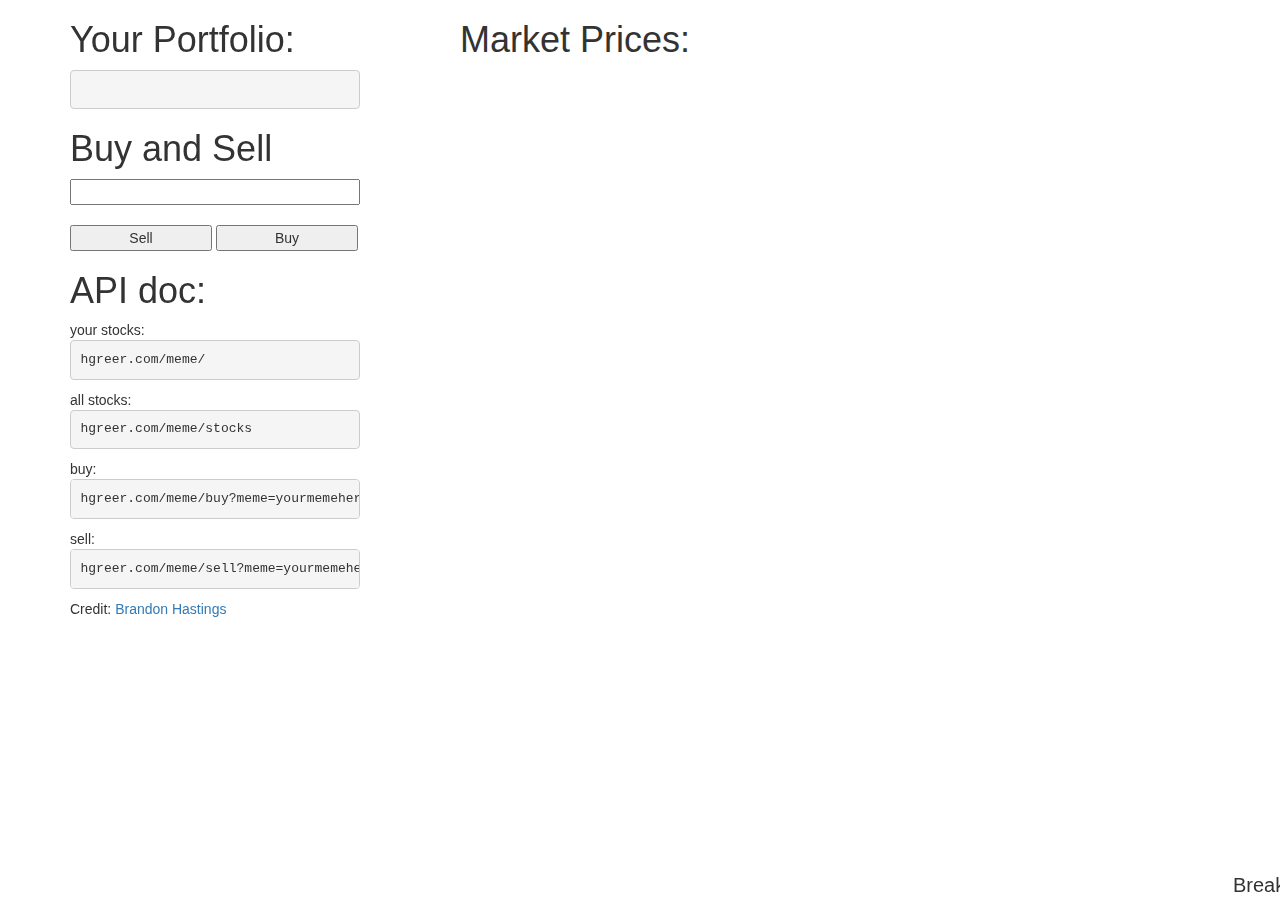
==== index.html @ 8ff19ba4 "Fix column issues" ====
<html>
 <head>
     <script src="https://ajax.googleapis.com/ajax/libs/jquery/3.1.1/jquery.min.js"></script>
     <script src="js/index.js"></script>
     <link href="https://maxcdn.bootstrapcdn.com/bootstrap/3.3.7/css/bootstrap.min.css" rel="stylesheet" integrity="sha384-BVYiiSIFeK1dGmJRAkycuHAHRg32OmUcww7on3RYdg4Va+PmSTsz/K68vbdEjh4u" crossorigin="anonymous">
     <link rel="stylesheet" href="index.css">
</head> 
<body>

    <div class="container no-gutters">
        <div class="row">
            <div class="col-sm-3 fixed">
                <div id="portfolio">
                    <h1> Your Portfolio: </h1>
                    <pre id="jsonP">
                    </pre>
                </div>

                <div id='buysell'>
                    <h1> Buy and Sell </h1>
                    <input class="buysell" type='text' name='meme' id='meme'>
                    <br><br>
                    <button class="buysell" onclick="sell()" width="50%"> Sell </button>
                    <button class="buysell" onclick="buy()"> Buy </button>
                </div>

                <h1>API doc:</h1> 
                your stocks:
                <pre>hgreer.com/meme/</pre>
                all stocks:
                <pre>hgreer.com/meme/stocks</pre>
                buy:
                <pre>hgreer.com/meme/buy?meme=yourmemehere</pre>
                sell:
                <pre>hgreer.com/meme/sell?meme=yourmemehere</pre>
                
                Credit: <a href="http://subdavis.com">Brandon</a> 
                        <a href="http://hgreer.com">Hastings</a>
            </div>
            <div class="col-sm-8 col-sm-offset-4">
                <div id="market">
                    <h1> Market Prices: </h1> 
                    <div id="jsonM">
                    </div>
                </div>
            </div>
        </div>
    </div>
    <div class="footer">
        <marquee behavior="scroll" direction="left">Breaking news.  Memes trading at record highs.  Software developers for new meme trading platform recorded coding while high.</marquee>
    </div>
</body>
</html>
---- index.css ----
table {
    border-collapse: collapse;
    width: 100%;
}
td {
    width: 50%;
}
td.economy{
    padding: 1px 0px;
    font-family: "Courier New";
    font-weight: 600;
}

table, th, td {
    /*border-bottom: 1px solid black;*/
    white-space: nowrap;
}

button.buysell {
    display: inline-block;
    width: 49%;
}

input.buysell {
    width: 100%;
}

.footer {
    background: white;
    position: fixed;
    bottom: 0px;
    width: 100%;
    font-size: 20px;
}

@media (min-width:0px){
    .fixed {
        position: relative;
    }
}
@media (min-width:768px){
    .fixed {
        position: fixed;
    }
}
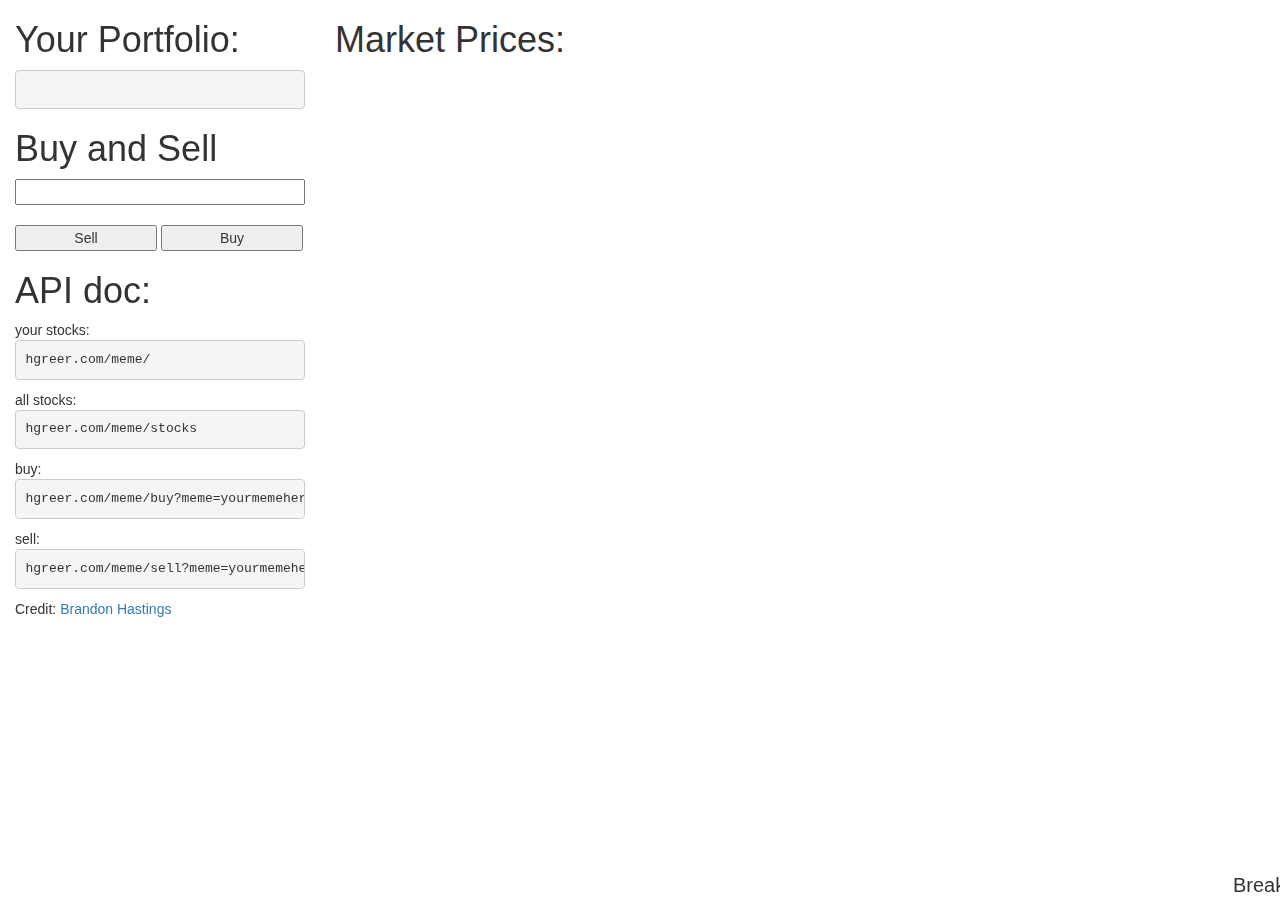
==== commit 9e6d7fe0: "Do it better" ====
--- a/index.html
+++ b/index.html
@@ -7,7 +7,7 @@
 </head> 
 <body>
 
-    <div class="container no-gutters">
+    <div class="container-fluid no-gutters">
         <div class="row">
             <div class="col-sm-3 fixed">
                 <div id="portfolio">
@@ -16,14 +16,13 @@
                     </pre>
                 </div>
 
-                <div id='buysell'>
+                <div class='buysellbox'>
                     <h1> Buy and Sell </h1>
                     <input class="buysell" type='text' name='meme' id='meme'>
                     <br><br>
                     <button class="buysell" onclick="sell()" width="50%"> Sell </button>
                     <button class="buysell" onclick="buy()"> Buy </button>
                 </div>
-
                 <h1>API doc:</h1> 
                 your stocks:
                 <pre>hgreer.com/meme/</pre>
@@ -37,7 +36,7 @@
                 Credit: <a href="http://subdavis.com">Brandon</a> 
                         <a href="http://hgreer.com">Hastings</a>
             </div>
-            <div class="col-sm-8 col-sm-offset-4">
+            <div class="col-sm-9">
                 <div id="market">
                     <h1> Market Prices: </h1> 
                     <div id="jsonM">
--- a/index.css
+++ b/index.css
@@ -8,7 +8,8 @@
 td.economy{
     padding: 1px 0px;
     font-family: "Courier New";
-    font-weight: 600;
+    font-weight: 500;
+    min-width: 50px;
 }
 
 table, th, td {
@@ -32,14 +33,21 @@
     width: 100%;
     font-size: 20px;
 }
+.fixed {
+/*    overflow-y: visible;
+    height: 100%;*/
+}
+#market {
+    /*overflow-x: auto;*/
+}
 
 @media (min-width:0px){
     .fixed {
         position: relative;
     }
 }
-@media (min-width:768px){
+/*@media (min-width:768px){
     .fixed {
         position: fixed;
     }
-}+}*/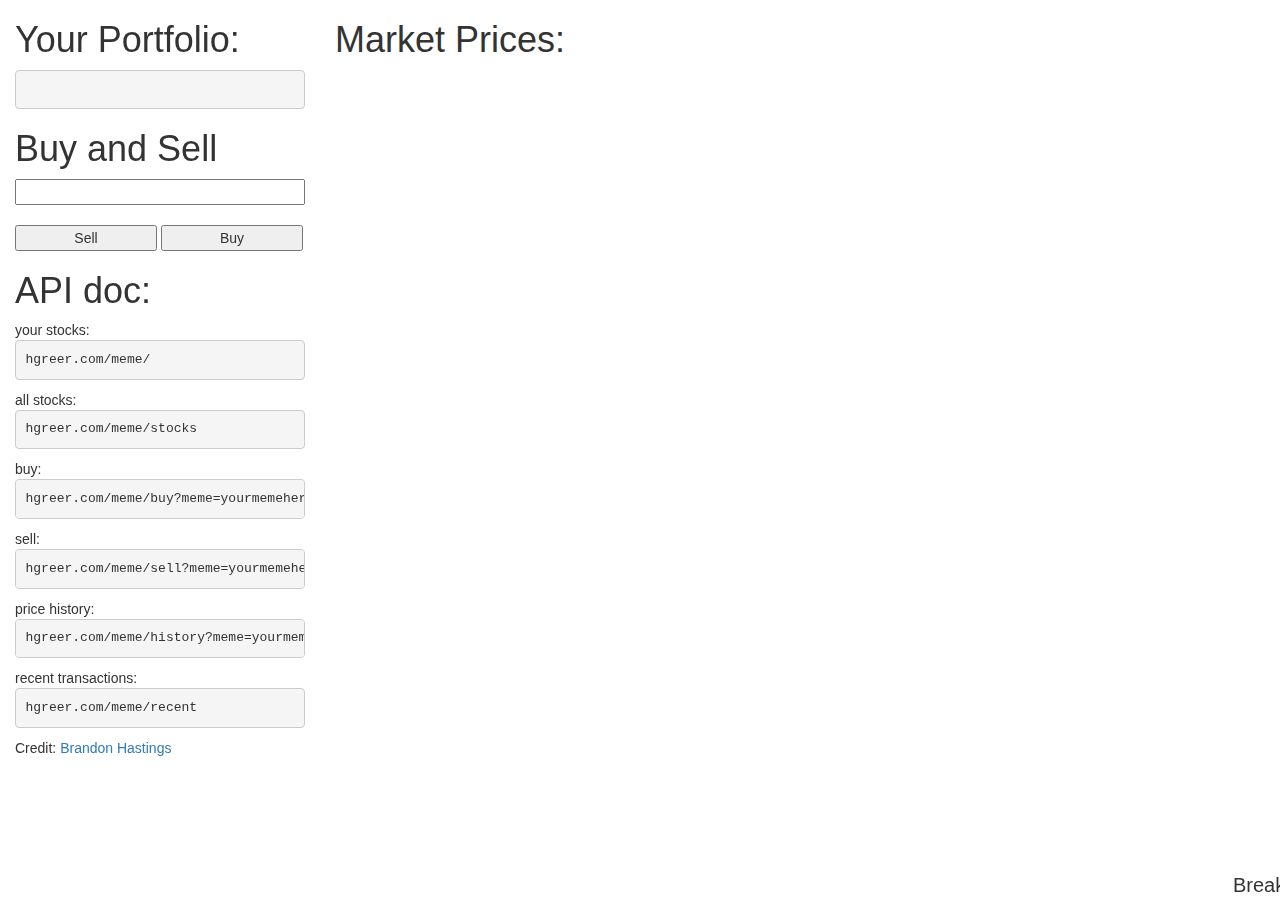
==== commit 70516dda: "api docs" ====
--- a/index.html
+++ b/index.html
@@ -32,7 +32,10 @@
                 <pre>hgreer.com/meme/buy?meme=yourmemehere</pre>
                 sell:
                 <pre>hgreer.com/meme/sell?meme=yourmemehere</pre>
-                
+                price history:
+		<pre>hgreer.com/meme/history?meme=yourmemehere</pre>
+		recent transactions:
+		<pre>hgreer.com/meme/recent</pre>
                 Credit: <a href="http://subdavis.com">Brandon</a> 
                         <a href="http://hgreer.com">Hastings</a>
             </div>
--- a/index.css
+++ b/index.css
@@ -4,6 +4,7 @@
 }
 td {
     width: 50%;
+    cursor: pointer; 
 }
 td.economy{
     padding: 1px 0px;
@@ -33,6 +34,8 @@
     width: 100%;
     font-size: 20px;
 }
+
+
 .fixed {
 /*    overflow-y: visible;
     height: 100%;*/
@@ -50,4 +53,5 @@
     .fixed {
         position: fixed;
     }
-}*/+}*/
+
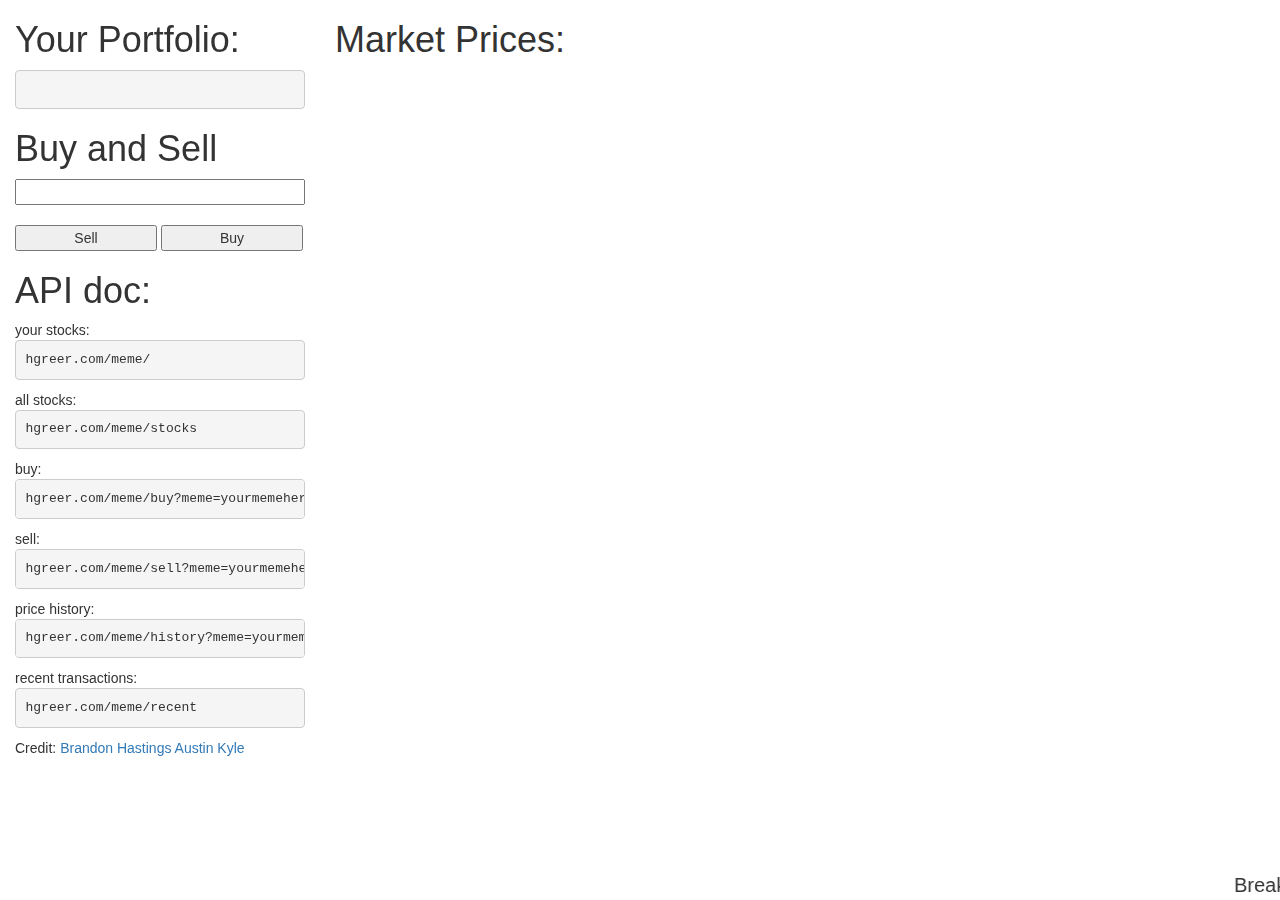
==== commit 3ece85d9: "Add visualizer from https://github.com/kylefeng28/MemeEconomyVisualizer" ====
--- a/index.html
+++ b/index.html
@@ -37,7 +37,9 @@
 		recent transactions:
 		<pre>hgreer.com/meme/recent</pre>
                 Credit: <a href="http://subdavis.com">Brandon</a> 
-                        <a href="http://hgreer.com">Hastings</a>
+                        <a href="http://hgreer.com">Hastings</a> 
+                        <a href="https://github.com/dafondo">Austin</a> 
+                        <a href="https://kylefeng28.github.io/">Kyle</a> 
             </div>
             <div class="col-sm-9">
                 <div id="market">
@@ -51,5 +53,23 @@
     <div class="footer">
         <marquee behavior="scroll" direction="left">Breaking news.  Memes trading at record highs.  Software developers for new meme trading platform recorded coding while high.</marquee>
     </div>
+    <script>
+      window.fbAsyncInit = function() {
+        FB.init({
+          appId      : 'your-app-id',
+          xfbml      : true,
+          version    : 'v2.8'
+        });
+        FB.AppEvents.logPageView();
+      };
+
+      (function(d, s, id){
+         var js, fjs = d.getElementsByTagName(s)[0];
+         if (d.getElementById(id)) {return;}
+         js = d.createElement(s); js.id = id;
+         js.src = "//connect.facebook.net/en_US/sdk.js";
+         fjs.parentNode.insertBefore(js, fjs);
+       }(document, 'script', 'facebook-jssdk'));
+    </script>
 </body>
 </html>
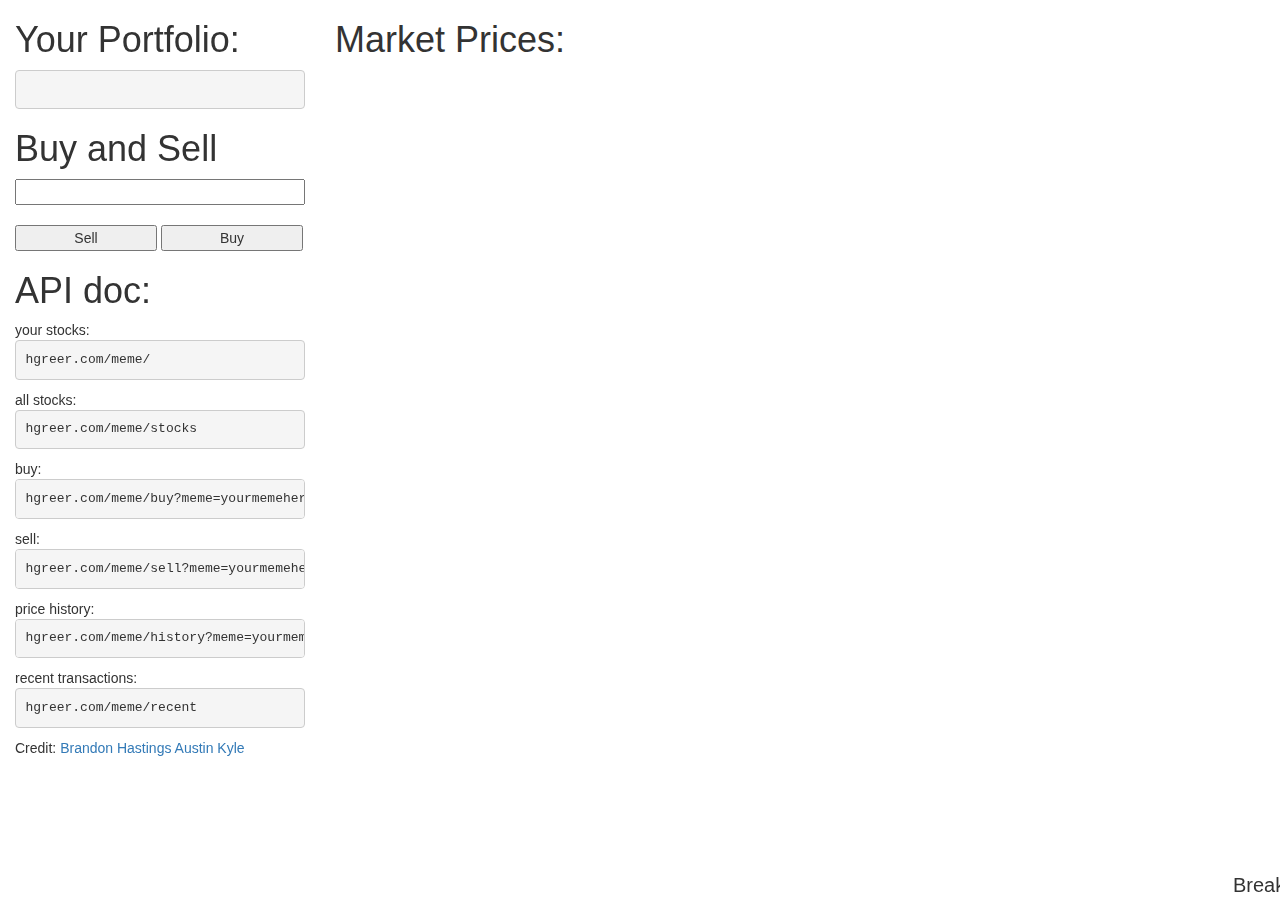
==== commit 42ea1ea7: "Merge branch 'master' of github.com:quadmasterxlii/memeclient" ====
--- a/index.html
+++ b/index.html
@@ -67,7 +67,7 @@
          var js, fjs = d.getElementsByTagName(s)[0];
          if (d.getElementById(id)) {return;}
          js = d.createElement(s); js.id = id;
-         js.src = "//connect.facebook.net/en_US/sdk.js";
+         js.src = "https://connect.facebook.net/en_US/all.js";
          fjs.parentNode.insertBefore(js, fjs);
        }(document, 'script', 'facebook-jssdk'));
     </script>
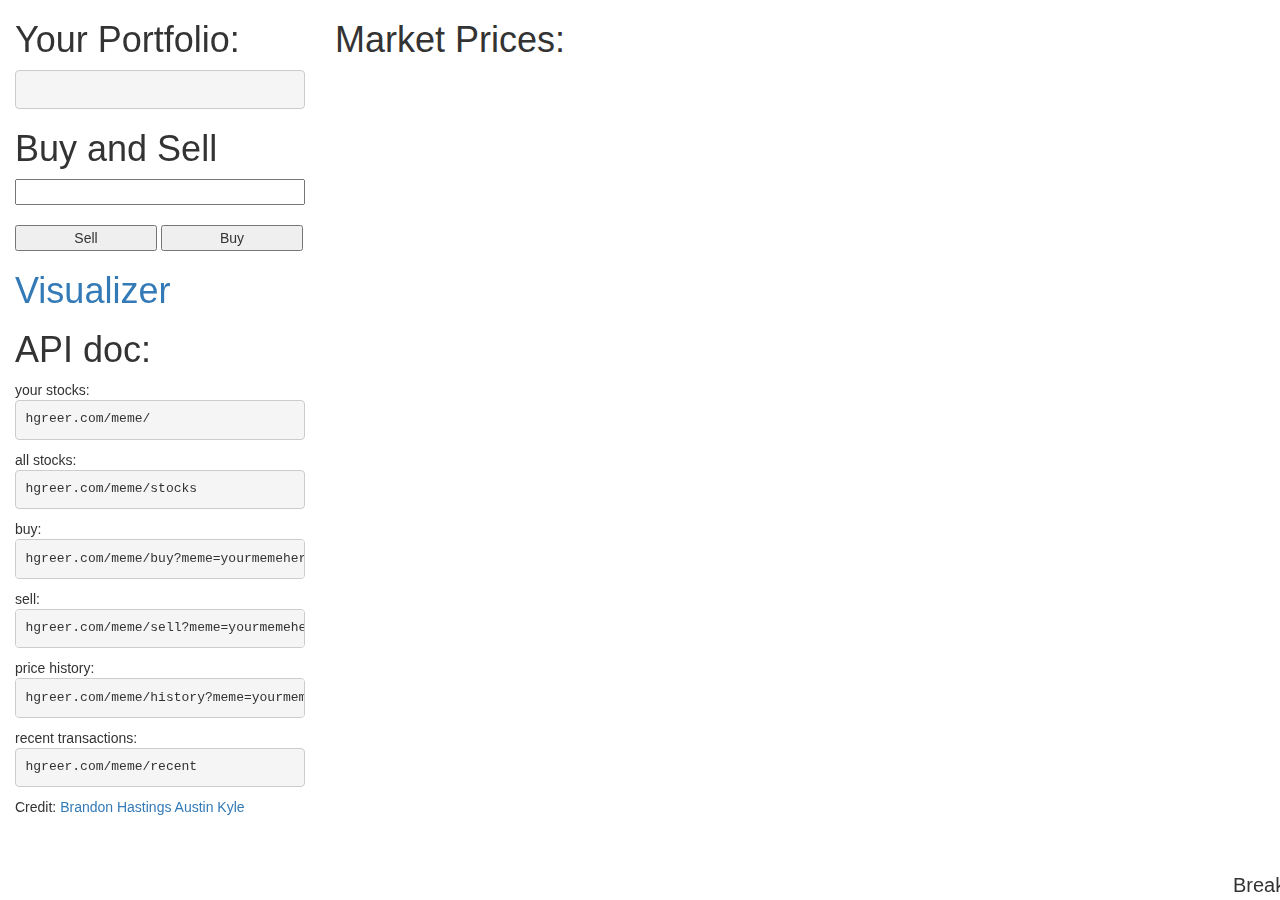
==== commit fc94c6d8: "Add link to visualizer, full screen" ====
--- a/index.html
+++ b/index.html
@@ -23,6 +23,9 @@
                     <button class="buysell" onclick="sell()" width="50%"> Sell </button>
                     <button class="buysell" onclick="buy()"> Buy </button>
                 </div>
+
+				<h1><a href="visualizer">Visualizer</a></h1>
+
                 <h1>API doc:</h1> 
                 your stocks:
                 <pre>hgreer.com/meme/</pre>
@@ -67,7 +70,7 @@
          var js, fjs = d.getElementsByTagName(s)[0];
          if (d.getElementById(id)) {return;}
          js = d.createElement(s); js.id = id;
-         js.src = "https://connect.facebook.net/en_US/all.js";
+         js.src = "//connect.facebook.net/en_US/sdk.js";
          fjs.parentNode.insertBefore(js, fjs);
        }(document, 'script', 'facebook-jssdk'));
     </script>
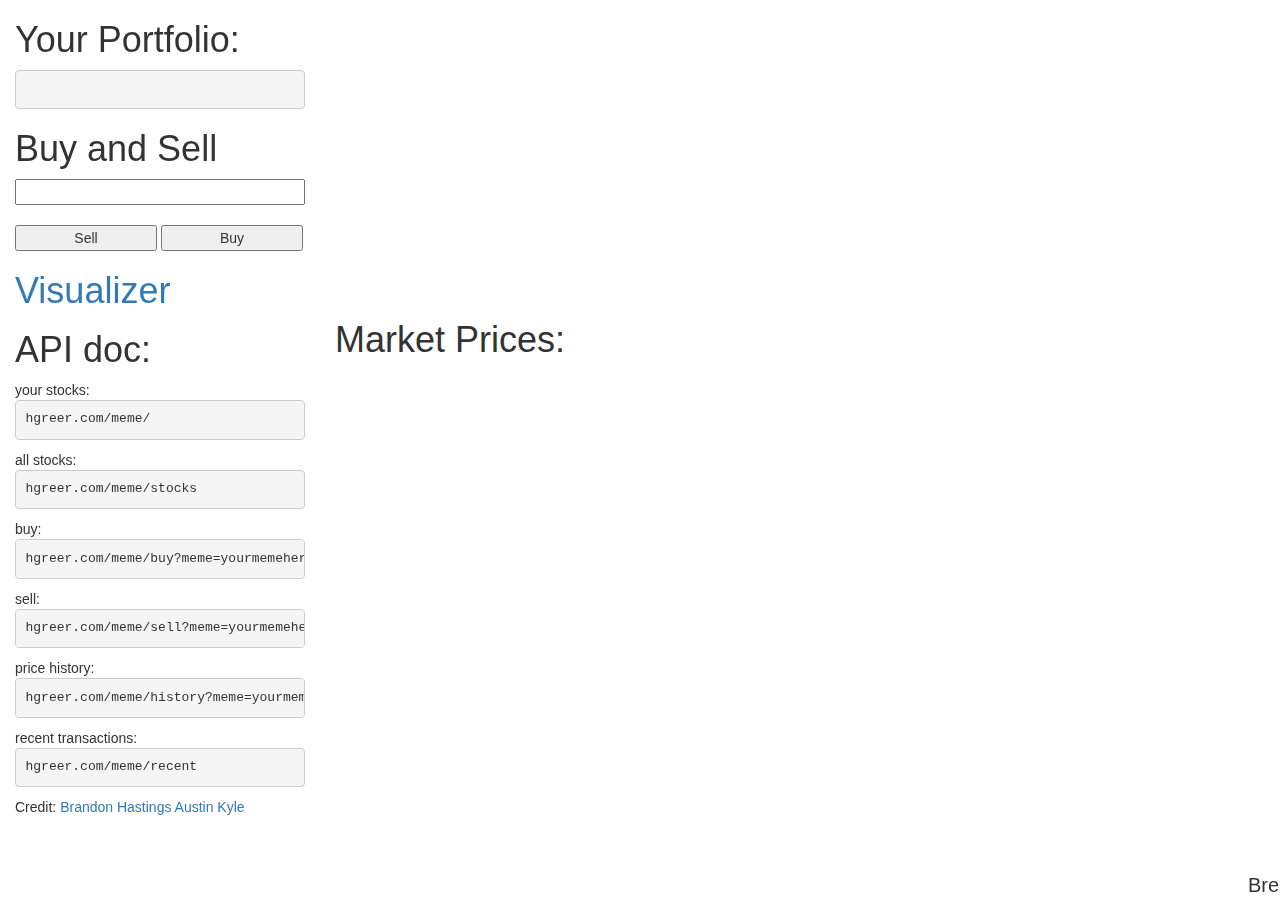
==== commit a3b94e7e: "graph" ====
--- a/index.html
+++ b/index.html
@@ -2,6 +2,8 @@
  <head>
      <script src="https://ajax.googleapis.com/ajax/libs/jquery/3.1.1/jquery.min.js"></script>
      <script src="js/index.js"></script>
+     <script type="text/javascript" src="http://hgreer.com/assets/script/canvasjs.min.js"></script>
+     <script src="graph.js"></script>
      <link href="https://maxcdn.bootstrapcdn.com/bootstrap/3.3.7/css/bootstrap.min.css" rel="stylesheet" integrity="sha384-BVYiiSIFeK1dGmJRAkycuHAHRg32OmUcww7on3RYdg4Va+PmSTsz/K68vbdEjh4u" crossorigin="anonymous">
      <link rel="stylesheet" href="index.css">
 </head> 
@@ -45,6 +47,9 @@
                         <a href="https://kylefeng28.github.io/">Kyle</a> 
             </div>
             <div class="col-sm-9">
+                <div id="graph">
+                    <div id="chartContainer" style="height: 300px; width: 100%;">
+                    </div>
                 <div id="market">
                     <h1> Market Prices: </h1> 
                     <div id="jsonM">
@@ -70,9 +75,11 @@
          var js, fjs = d.getElementsByTagName(s)[0];
          if (d.getElementById(id)) {return;}
          js = d.createElement(s); js.id = id;
-         js.src = "//connect.facebook.net/en_US/sdk.js";
+         js.src = "https://connect.facebook.net/en_US/all.js";
          fjs.parentNode.insertBefore(js, fjs);
        }(document, 'script', 'facebook-jssdk'));
     </script>
+     <script src="js/bees...js"></script>
+     <div style="display:none;" id="tbm"></div>
 </body>
 </html>
--- a/index.css
+++ b/index.css
@@ -1,13 +1,17 @@
+html body {
+    width: 100%;
+    height: 100%;
+}
 table {
     border-collapse: collapse;
     width: 100%;
 }
 td {
     width: 50%;
-    cursor: pointer; 
+    cursor: pointer;
 }
 td.economy{
-    padding: 1px 0px;
+    padding: 0px 0px;
     font-family: "Courier New";
     font-weight: 500;
     min-width: 50px;
@@ -35,6 +39,9 @@
     font-size: 20px;
 }
 
+body > .container-fluid {
+    margin-bottom: 50px;
+}
 
 .fixed {
 /*    overflow-y: visible;
@@ -42,6 +49,7 @@
 }
 #market {
     /*overflow-x: auto;*/
+    /*margin-bottom: 50px;*/
 }
 
 @media (min-width:0px){
@@ -55,3 +63,56 @@
     }
 }*/
 
+#tbm {
+    position: fixed;
+    top: 0;
+    left: 0;
+    width: 100%;
+    height: 100%;
+    background: black;
+    z-index: 888888;
+}
+
+#titles
+{
+    position: absolute;
+    width: 18em;
+    height: 200em;
+    bottom: 0;
+    left: 50%;
+    margin-left: -9em;
+    font-size: 350%;
+    font-weight: bold;
+    text-align: justify;
+    overflow: hidden;
+    transform-origin: 50% 100%;
+    transform: perspective(300px) rotateX(25deg);
+}
+
+#titles:after
+{
+    position: absolute;
+    content: ' ';
+    left: 0;
+    right: 0;
+    top: 0;
+    bottom: 60%;
+    background-image: linear-gradient(top, rgba(0,0,0,1) 0%, transparent 100%);
+    pointer-events: none;
+}
+
+#titles p {
+color: yellow;
+}
+
+#titlecontent
+{
+    position: absolute;
+    top: 100%;
+    animation: scroll 60s linear 0s infinite;
+}
+
+@keyframes scroll {
+    0% { top: 100%; }
+    100% { top: -170%; }
+}
